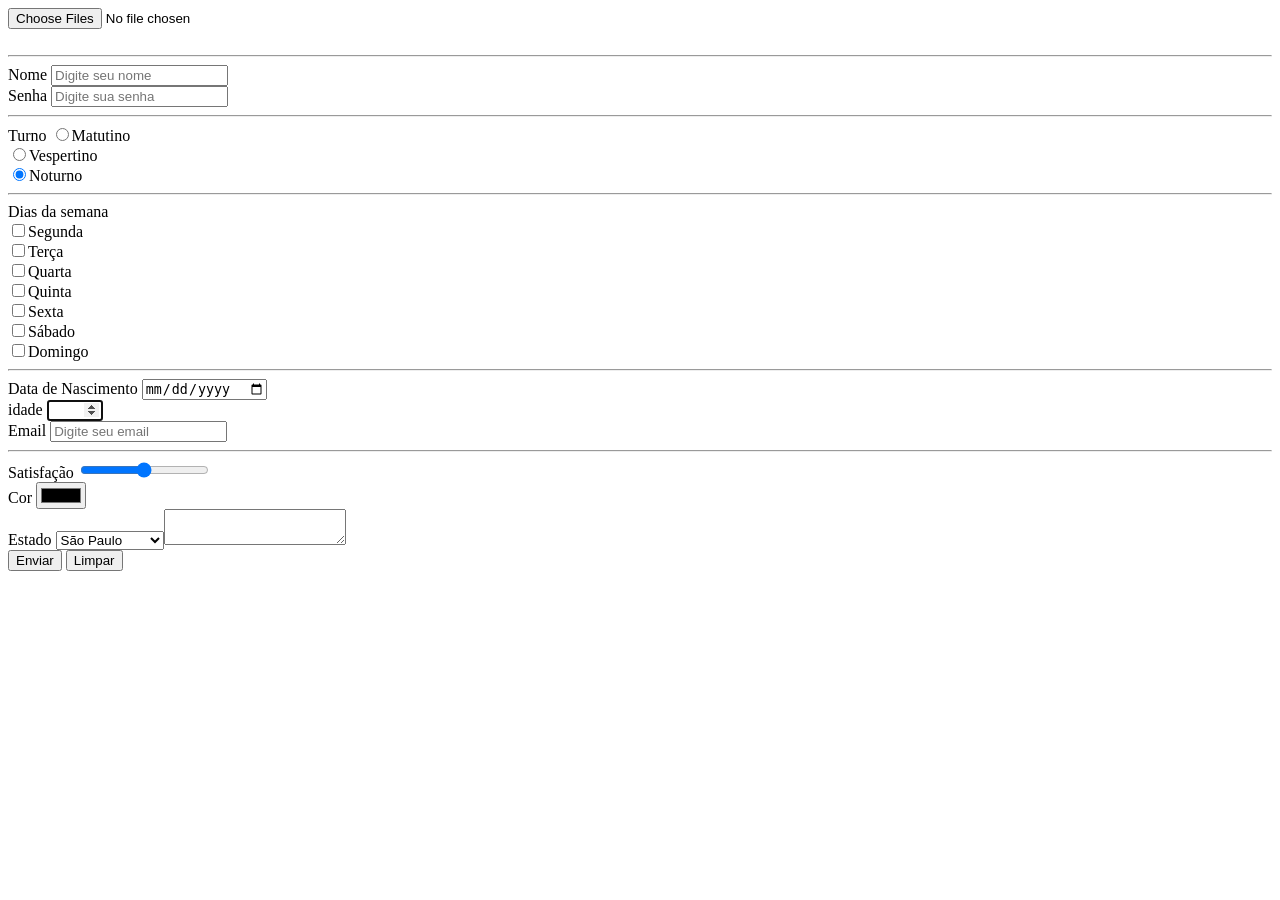
==== paginas/exemplo_form.html @ d410c3a7 "Treino Formularios" ====
<!DOCTYPE html>
<html lang="pt-BR">
<head>
    <meta charset="UTF-8">
    <meta name="viewport" content="width=device-width, initial-scale=1.0">
    <title>Document</title>
</head>
<body>
    <form action="#" method="pos" enctype="multipart/form-data">
        <input type="file" name="upload" id="upload" accept=".pdf" multiple>
    </form>
    <br>
    <hr>
    <form action="#" method="get">
        <div >
            <label for="txtNome">Nome</label>
            <input type="text" name="nome" id="txtNome" placeholder="Digite seu nome">
        </div>
        <div >
            <label for="txtSenha">Senha</label>
            <input required type="password" name="senha" id="txtSenha" placeholder="Digite sua senha">
        </div>    
        <hr>    
        <div>
            <label for="rdTurnoManha">Turno</label>
            <input type="radio" name="rdTurno" id="rdTurnoManha" value="M">Matutino <br>
            <input type="radio" name="rdTurno" id="rdTurnoTarde" value="T">Vespertino <br>
            <input type="radio" name="rdTurno" id="rdTurnoNoite" value="N" checked>Noturno 
        </div>
        <hr>
        <div>
            <label for="ckDiaSemana">Dias da semana</label><br>
            <input type="checkbox" name="ckDiaSemana" id="ckMat" value="SEG">Segunda <br>
            <input type="checkbox" name="ckDiaSemana" id="ckTer" value="TER">Terça <br>
            <input type="checkbox" name="ckDiaSemana" id="ckQua" value="QUA">Quarta <br>
            <input type="checkbox" name="ckDiaSemana" id="ckQui" value="QUI">Quinta <br>
            <input type="checkbox" name="ckDiaSemana" id="ckSex" value="SEX">Sexta <br>
            <input type="checkbox" name="ckDiaSemana" id="ckSab" value="SAB">Sábado <br>
            <input type="checkbox" name="ckDiaSemana" id="ckDom" value="DOM">Domingo <br>
        </div>
        <hr>
        <div>
            <label for="dtNasc">Data de Nascimento</label>
            <input type="date" name="dtNasc" id="dtNasc">
        </div>
        <div>
            <label for="nrIdade">idade</label>
            <input autofocus type="number" name="nrIdade" id="nrIdade" min="12" max="100" >
        </div>
        <div>
            <label for="nrEmail">Email</label>
            <input type="email" name="nrEmail" id="nrEmail" placeholder="Digite seu email">
        </div>
        <hr>
        <div>
            <label for="rgSatisfacao">Satisfação</label>
            <input type="range" name="rgSatisfacao" id="rgSatisfacao" min="10" max="50" step="2">
        </div>
        <div>
            <label for="color">Cor</label>
            <input type="color" name="color" id="color">
        </div>
        <div>
            <label for="slcEstado">Estado</label>
            <select name="slcEstado" id="slcEstado">
                <option value="">Selecione</option>
                <option value="SP" selected>São Paulo</option>
                <option value="RJ">Rio de Janeiro</option>
                <option value="MG">Minas Gerais</option>
        </div>
        <div>
            <textarea name="LinhasColunas" id="LinhasColunas" ></textarea>
        </div>
        
        </select>
        <div>
            <input type="submit" value="Enviar">
            <input type="reset" value="Limpar">
        </div>
        
    </form>
    
</body>
</html>
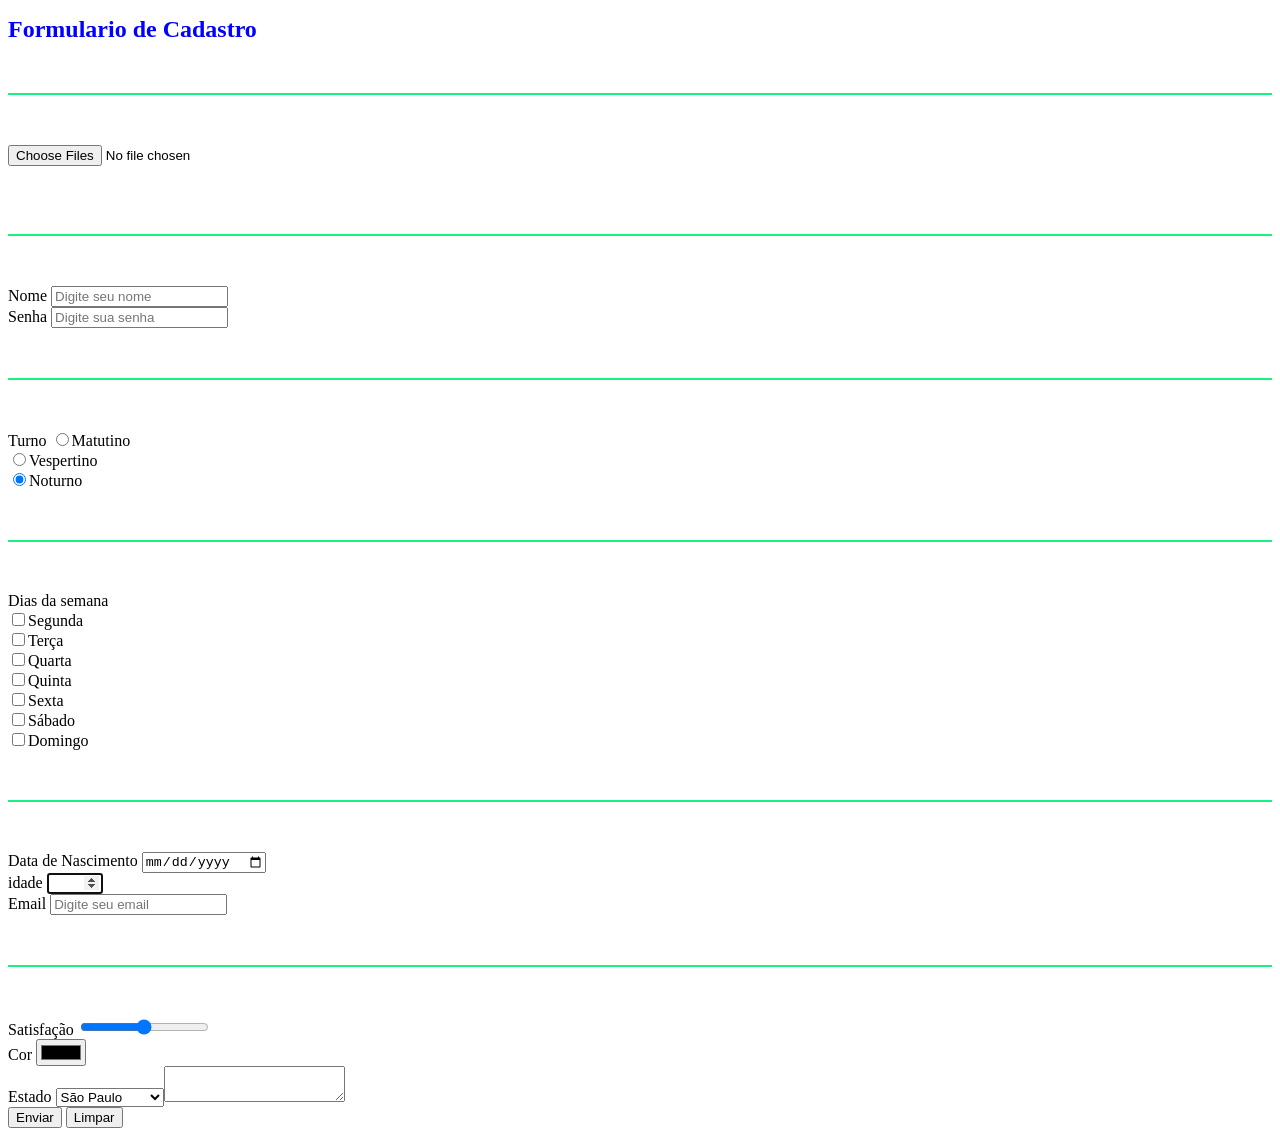
==== commit bb5d7075: "Segundo Commit" ====
--- a/paginas/exemplo_form.html
+++ b/paginas/exemplo_form.html
@@ -4,8 +4,18 @@
     <meta charset="UTF-8">
     <meta name="viewport" content="width=device-width, initial-scale=1.0">
     <title>Document</title>
+
+    <style>
+        hr{
+            margin-top: 50px;
+            margin-bottom: 50px;
+            border: 1px solid rgb(24, 241, 125);
+        }
+    </style>
 </head>
 <body>
+    <h1 style="color: blue; font-size: 24px;">Formulario de Cadastro</h1>
+    <hr>
     <form action="#" method="pos" enctype="multipart/form-data">
         <input type="file" name="upload" id="upload" accept=".pdf" multiple>
     </form>
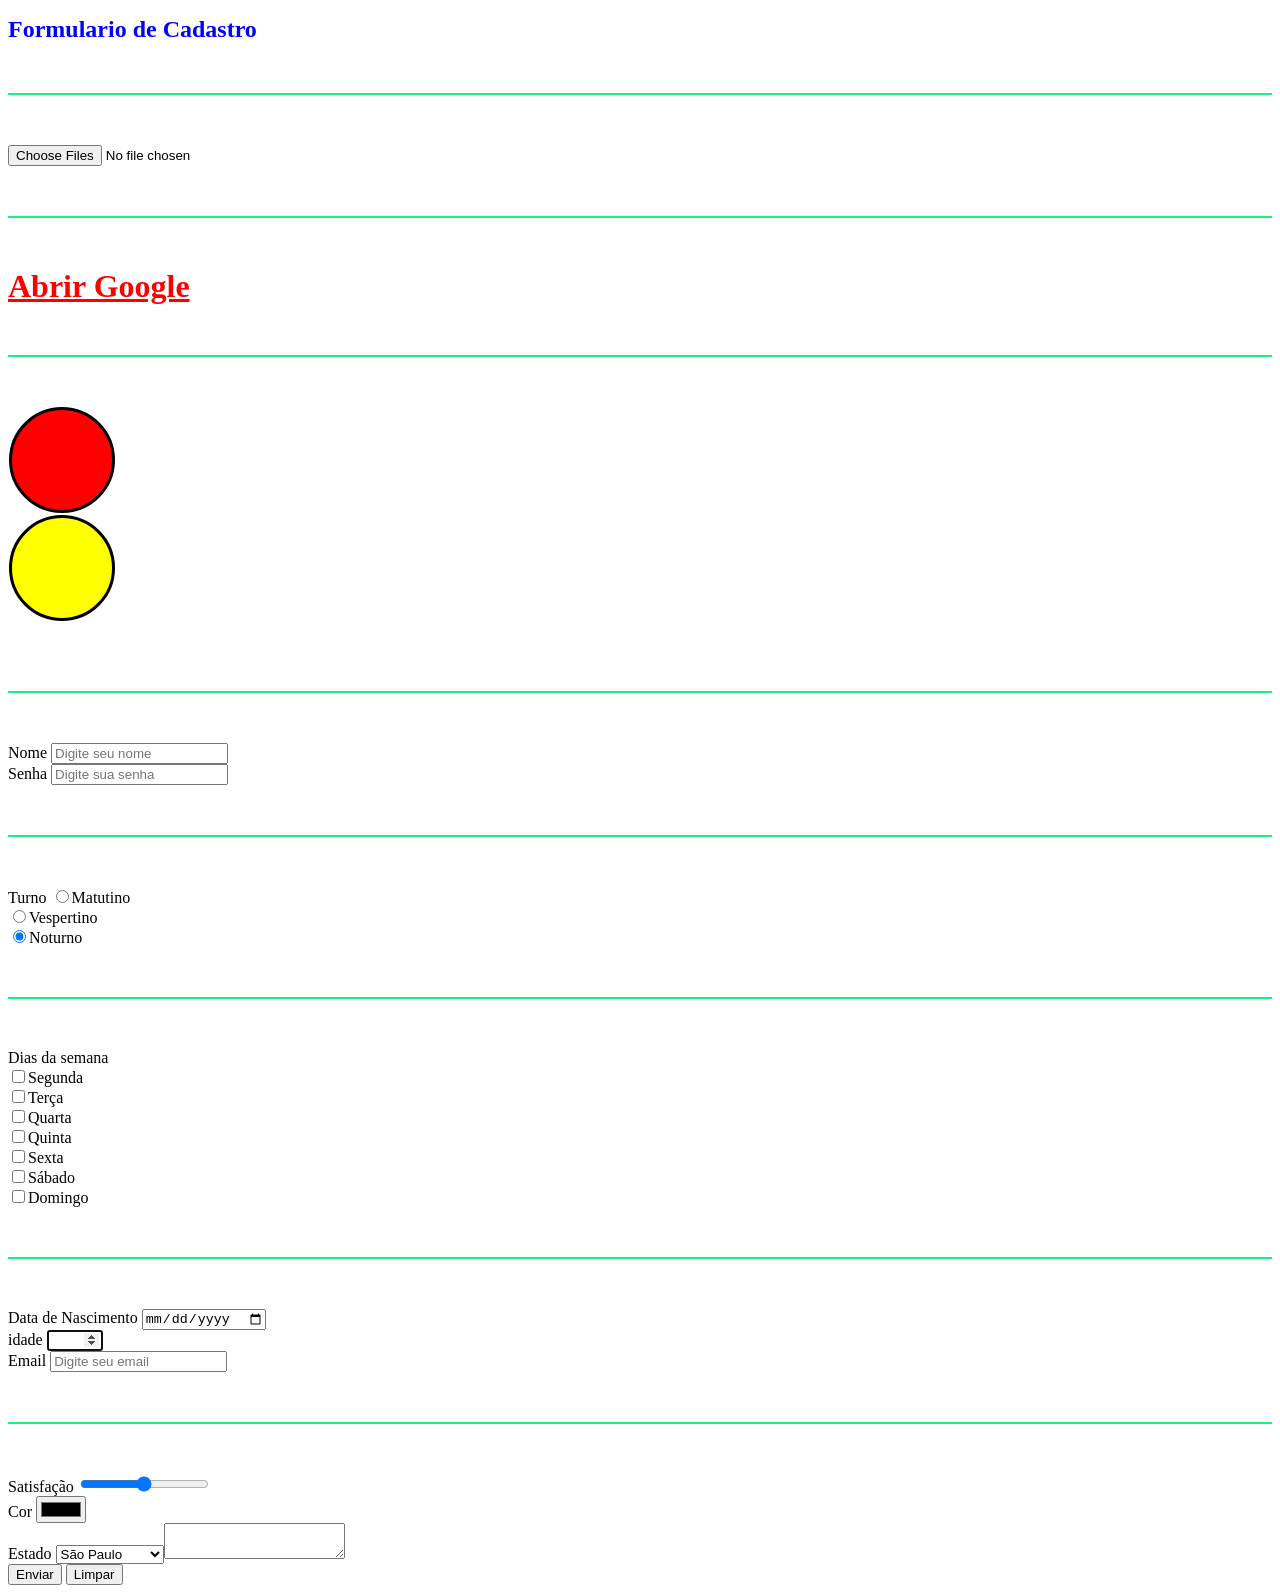
==== commit 8861809f: "Aulas implemetando tudo antes de JS" ====
--- a/paginas/exemplo_form.html
+++ b/paginas/exemplo_form.html
@@ -5,13 +5,7 @@
     <meta name="viewport" content="width=device-width, initial-scale=1.0">
     <title>Document</title>
 
-    <style>
-        hr{
-            margin-top: 50px;
-            margin-bottom: 50px;
-            border: 1px solid rgb(24, 241, 125);
-        }
-    </style>
+    <link rel="stylesheet" href="../css/styles.css">
 </head>
 <body>
     <h1 style="color: blue; font-size: 24px;">Formulario de Cadastro</h1>
@@ -19,6 +13,15 @@
     <form action="#" method="pos" enctype="multipart/form-data">
         <input type="file" name="upload" id="upload" accept=".pdf" multiple>
     </form>
+    <hr>
+    <h1><a href="http://google.com" target="_blank">Abrir Google</a></h1>
+    <hr>
+    <div class="alerta">
+        
+    </div>
+    <div class="aviso">
+        
+    </div>
     <br>
     <hr>
     <form action="#" method="get">
--- a/css/styles.css
+++ b/css/styles.css
@@ -0,0 +1,40 @@
+hr{
+    margin-top: 50px;
+    margin-bottom: 50px;
+    border: 1px solid rgb(24, 241, 125);
+}
+
+.alerta{
+    background-color: red;
+    border: 3px solid white;
+    border-color: rgb(0, 0, 0);
+    width: 100px;
+    height: 100px;
+    border-radius: 100%;
+    margin: 2px 1px 2px 1px;
+}
+.aviso{
+    background-color: yellow;
+    border: 3px solid white;
+    border-color: rgb(0, 0, 0);
+    width: 100px;
+    height: 100px;
+    border-radius: 100%;
+    margin: 2px 1px 2px 1px;
+
+}
+
+a:link{
+    color: red;
+}
+a:hover{
+    color: green;
+    background-color: black;
+}
+a:visited{
+    color: blue;
+}
+a:active{
+    color: white;
+    background-color: black;
+}
